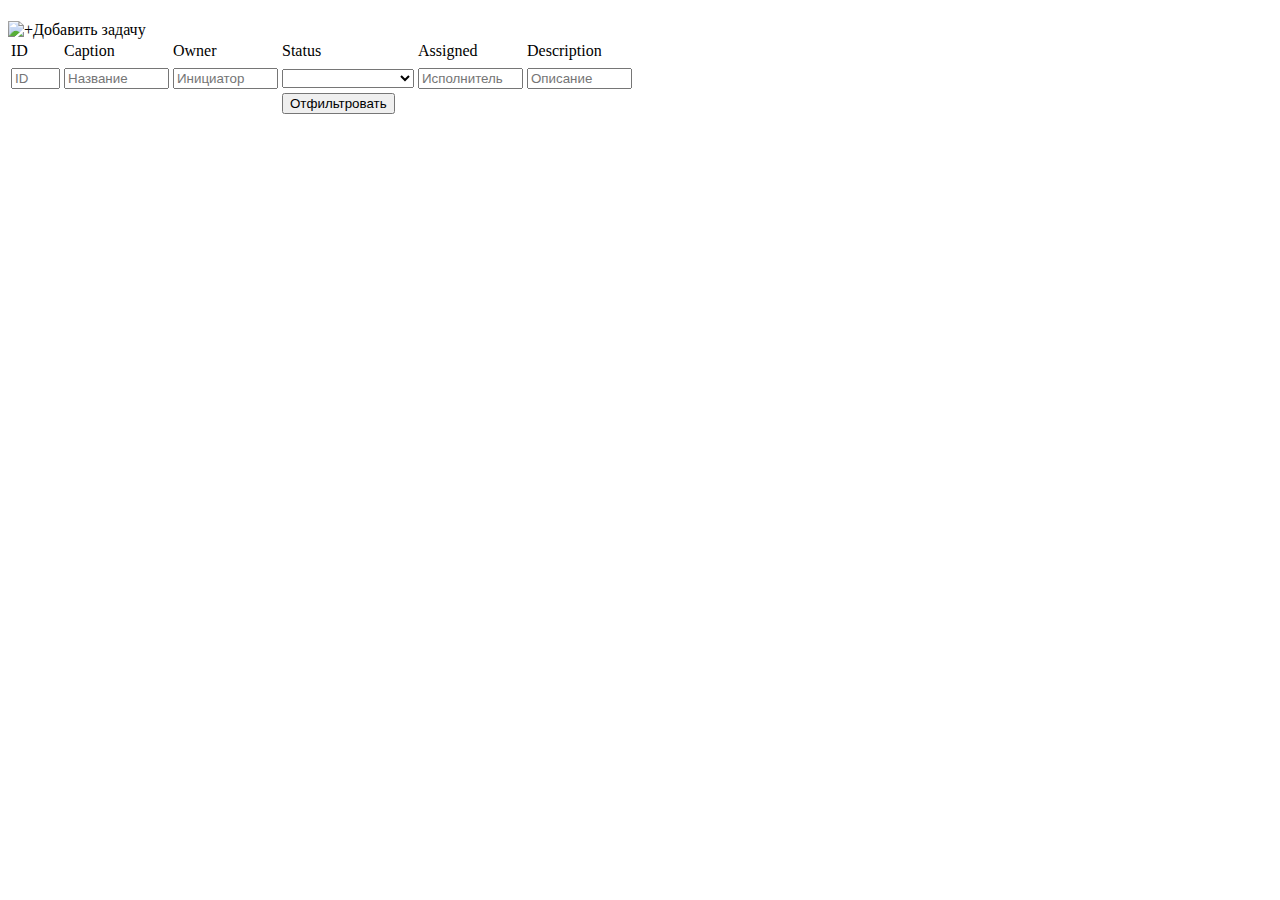
==== src/main/resources/templates/tasks.html @ a46c0fc9 "Spring data start" ====
<!DOCTYPE html>
<html xmlns:th="http://www.thymeleaf.org">
<th:block th:with="title = 'Задачи'">
    <head  th:replace="include/header :: common_header(${title})">
    </head>
    <body>
        <div class="content">
            <div th:insert="include/header :: logo"></div>
            <h1 th:text="${title}"></h1>

            <div class="control-panel">
                <a th:href="@{/tasks/edit}" class="add-task"><img th:src="@{/img/plus.png}" alt="+" class="add-task-img">Добавить задачу</a>
            </div>
            <table class="task-table">
                <thead>
                <tr>
                    <td>ID</td>
                    <td>Caption</td>
                    <td>Owner</td>
                    <td>Status</td>
                    <td>Assigned</td>
                    <td>Description</td>
                </tr>
                </thead>
                <tbody>
                    <tr th:each="t : ${tasks}">
                        <td th:text="${t.id}"></td>
                        <td><a th:href="@{'/tasks/edit?id=' + ${t.id}}" th:text="${t.caption}"></a></td>
                        <td th:text="${t.owner}"></td>
                        <td th:text="${t.status.getRussianTitle()}"></td>
                        <td th:text="${t.assigned}"></td>
                        <td th:text="${t.description}"></td>
                    </tr>
                </tbody>
                <tfoot>
                    <form action="#" method="GET">
                    <tr class="task-table-filter">
                        <td><input size="3" name="id" th:value="${id != null ? id : null}" type="text" placeholder="ID"></td>
                        <td><input size="10" name="caption" th:value="${caption != null ? caption : null}" type="text" placeholder="Название"></td>
                        <td><input size="10" name="owner" th:value="${owner != null ? owner : null}" type="text" placeholder="Инициатор"></td>
                        <td>
                            <select name="status">
                                <option th:each="stt : ${T(com.geekbrains.tasktracker.entities.Task.Status).values()}"
                                        th:text="${stt.getRussianTitle()}"
                                        th:value="${stt}"
                                        th:selected="(${stt.toString()} == *{status})">
                                </option>
                                <option value="" th:selected="(*{status == null || status == ''})">--- Все статусы ---</option>
                            </select>
                        </td>
                        <td><input size="10" name="assigned" th:value="${assigned != null ? assigned : null}" type="text" placeholder="Исполнитель"></td>
                        <td><input size="10" name="description" th:value="${description != null ? description : null}" type="text" placeholder="Описание"></td>
                    </tr>
                    <tr>
                        <td colspan="3"></td>
                        <td colspan="1"><input type="submit" value="Отфильтровать"></td>
                        <td colspan="2"></td>
                    </tr>
                    </form>
                </tfoot>
            </table>
            <div th:insert="include/footer :: common_footer"></div>
        </div>
    </body>
</th:block>
</html>
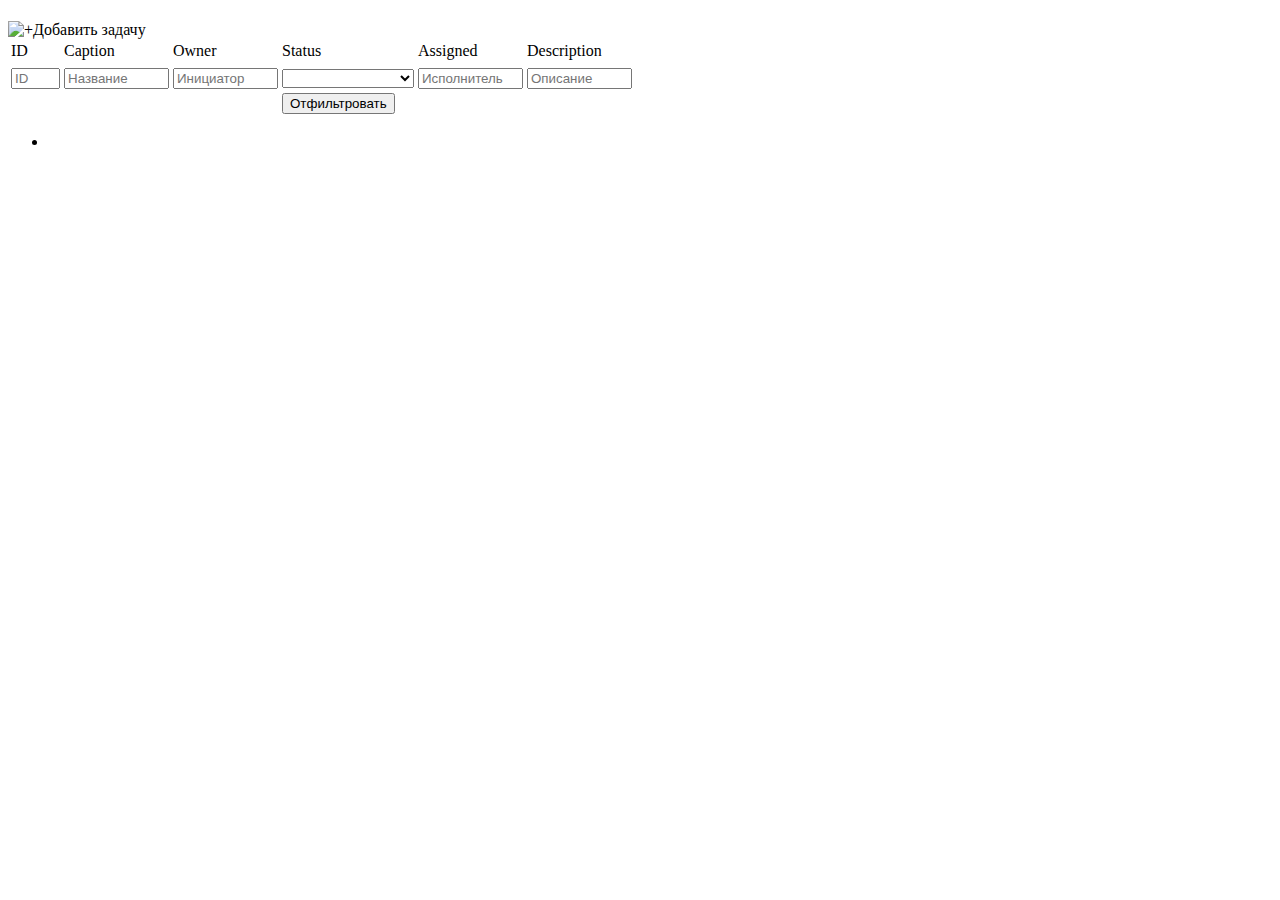
==== commit f4fb0613: "Pagination addition" ====
--- a/src/main/resources/templates/tasks.html
+++ b/src/main/resources/templates/tasks.html
@@ -23,7 +23,7 @@
                 </tr>
                 </thead>
                 <tbody>
-                    <tr th:each="t : ${tasks}">
+                    <tr th:each="t : ${taskPage.getContent()}">
                         <td th:text="${t.id}"></td>
                         <td><a th:href="@{'/tasks/edit?id=' + ${t.id}}" th:text="${t.caption}"></a></td>
                         <td th:text="${t.owner}"></td>
@@ -59,6 +59,13 @@
                     </form>
                 </tfoot>
             </table>
+            <div class="pagination" th:with="urlBuilder=${T(org.springframework.web.servlet.support.ServletUriComponentsBuilder).fromCurrentRequest()}">
+                <ul>
+                    <li class="page" th:each="i : ${#numbers.sequence(1, taskPage.getTotalPages())}">
+                        <a th:class="page-link" th:classappend="${taskPage.getNumber() + 1 == i ? 'page-active' : ''}" th:text="${i}" th:href="${urlBuilder.replaceQueryParam('page', i).toUriString()}"></a>
+                    </li>
+                </ul>
+            </div>
             <div th:insert="include/footer :: common_footer"></div>
         </div>
     </body>
